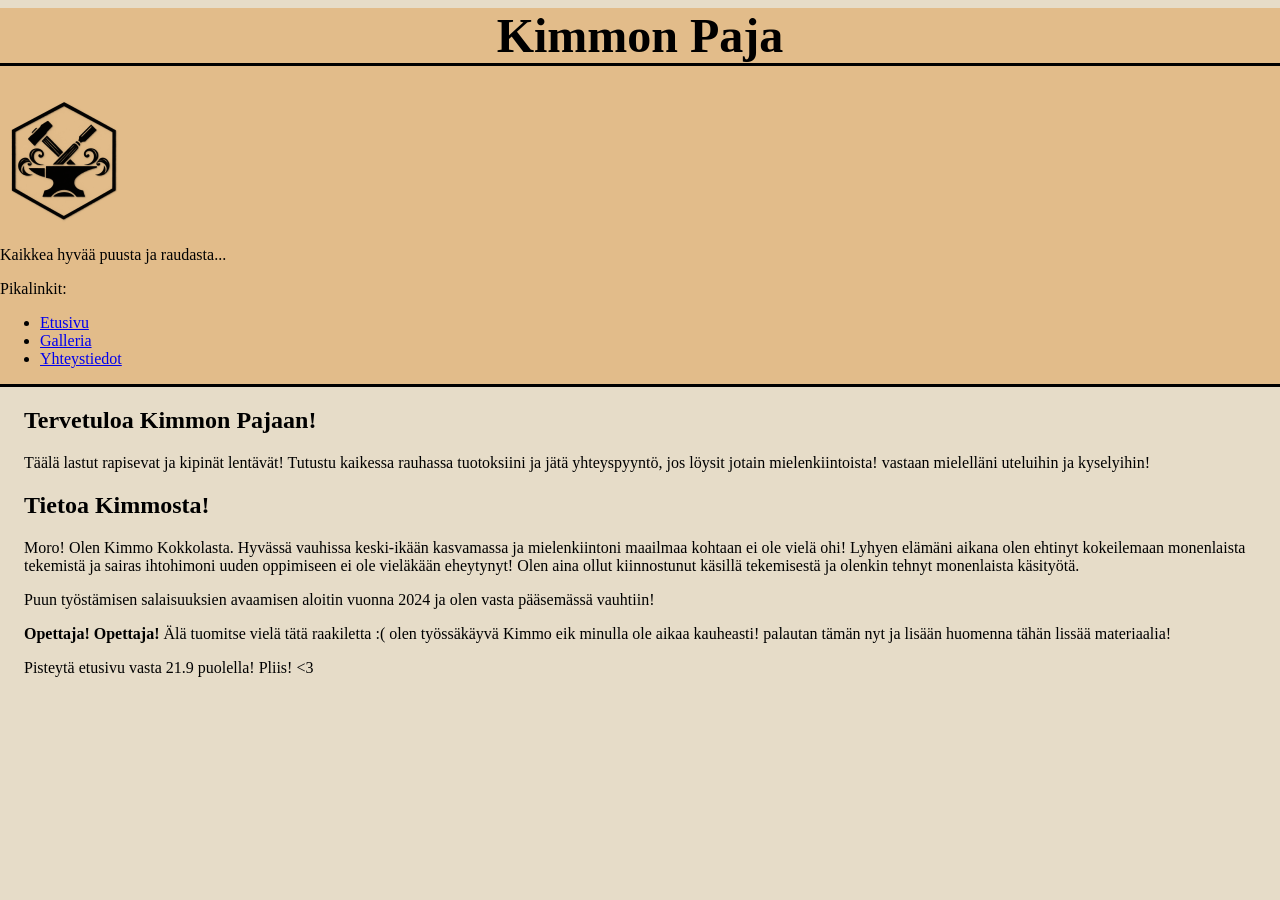
==== index.html @ 47b63506 "Lisäyksiä palautus 2:seen" ====
<!DOCTYPE html>
<html lang="en">

<head>
    <meta charset="UTF-8">
    <meta name="viewport" content="width=device-width, initial-scale=1.0">
    <title>Kimmon Paja</title>
    <link rel="stylesheet" href="CSS/layout.css">
    <style>
        .logo {
            width: 128px;
            height: 128px;
            cursor: pointer;
        }
    </style>
</head>

<body>
    <!--Yläosa alue, missä tulee olemaan otsikko, joku hieno slogan ja linkki etusivulle ja muihin paikkoihi-->
    <header class="ylaosa">
        <h1> Kimmon Paja</h1>
        <a href="index.html">
        <img src="Kuvat/Logo.png" alt="Kimmon Paja logo" width="128" height="128">
        </a>
        <p>Kaikkea hyvää puusta ja raudasta...</p>
        <p>Pikalinkit:</p>
        <ul>
            <li><a href="index.html">Etusivu</a></li>
            <li><a href="galleria.html">Galleria</a></li>
            <li><a href="yhteystiedot.html">Yhteystiedot</a></li>
        </ul>

    </header>

    <section>
        <h2>Tervetuloa Kimmon Pajaan!</h2>
        <p>Täälä lastut rapisevat ja kipinät lentävät! Tutustu kaikessa rauhassa tuotoksiini ja jätä
            yhteyspyyntö, jos löysit jotain mielenkiintoista! vastaan mielelläni uteluihin ja kyselyihin!
        </p>

    </section>
    <section>
        <h2>Tietoa Kimmosta!</h2>
        <p>Moro! Olen Kimmo Kokkolasta. Hyvässä vauhissa keski-ikään kasvamassa ja mielenkiintoni maailmaa kohtaan
            ei ole vielä ohi! Lyhyen elämäni aikana olen ehtinyt kokeilemaan monenlaista tekemistä ja sairas ihtohimoni
            uuden oppimiseen ei ole vieläkään eheytynyt! Olen aina ollut kiinnostunut käsillä tekemisestä ja olenkin
            tehnyt
            monenlaista käsityötä.
        </p>
        <p> Puun työstämisen salaisuuksien avaamisen aloitin vuonna 2024 ja olen vasta pääsemässä vauhtiin!

        </p>
    </section>

    <p><strong>Opettaja! Opettaja!</strong> Älä tuomitse vielä tätä raakiletta :( olen työssäkäyvä Kimmo eik
        minulla ole aikaa kauheasti! palautan tämän nyt ja lisään huomenna tähän lissää materiaalia! </p>
    <p>Pisteytä etusivu vasta 21.9 puolella! Pliis! <3 </p>


</body>

</html>
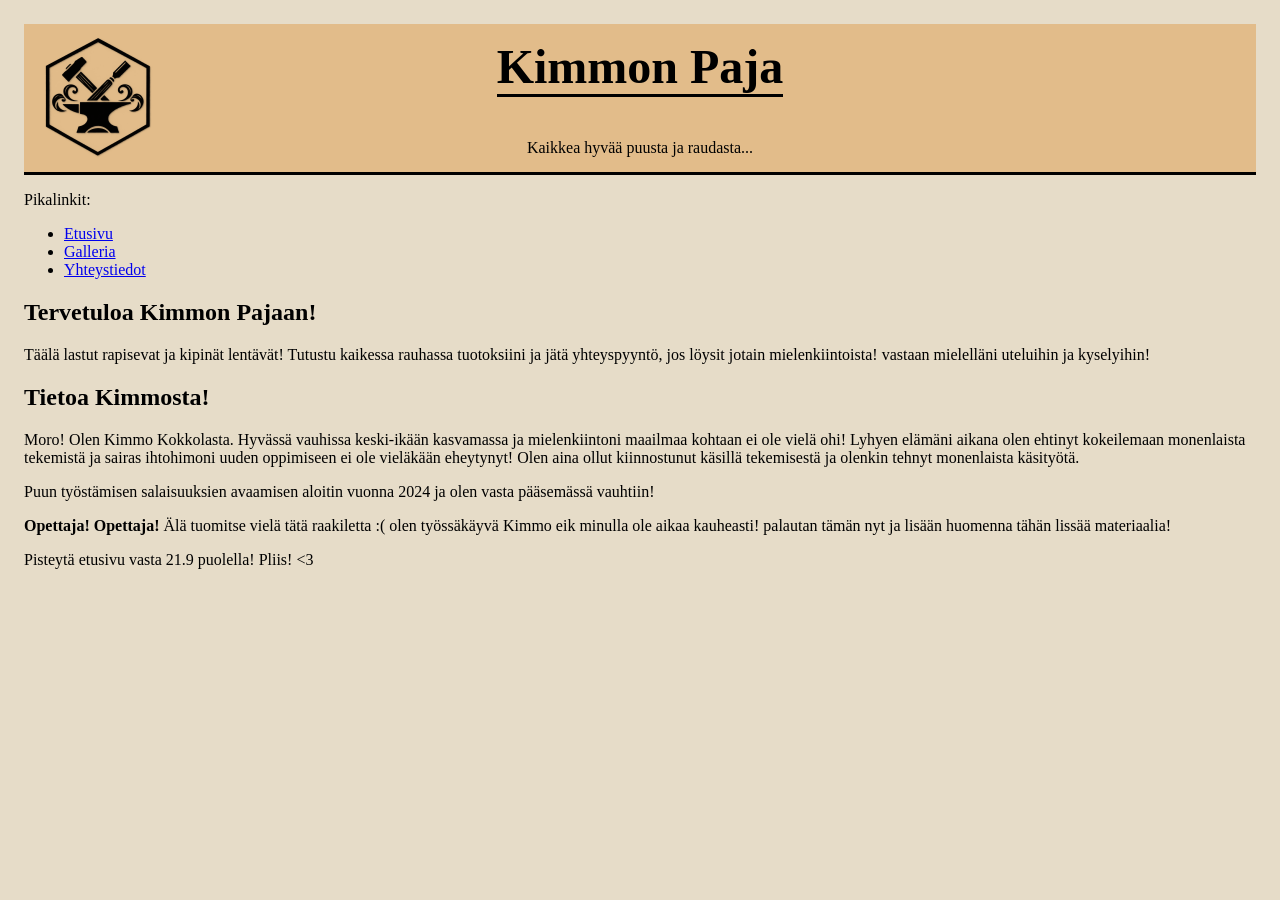
==== commit 803aeea8: "tosikoinnin korjaus ja navin erottaminen headerista" ====
--- a/index.html
+++ b/index.html
@@ -1,36 +1,38 @@
 <!DOCTYPE html>
-<html lang="en">
+<html lang="fi">
 
 <head>
     <meta charset="UTF-8">
     <meta name="viewport" content="width=device-width, initial-scale=1.0">
     <title>Kimmon Paja</title>
     <link rel="stylesheet" href="CSS/layout.css">
-    <style>
-        .logo {
-            width: 128px;
-            height: 128px;
-            cursor: pointer;
-        }
-    </style>
+    
 </head>
 
 <body>
     <!--Yläosa alue, missä tulee olemaan otsikko, joku hieno slogan ja linkki etusivulle ja muihin paikkoihi-->
     <header class="ylaosa">
+        <div class="brandi">
+        
+        <a href="index.html">
+        <img src="Kuvat/Logo.png" alt="Kimmon Paja logo" width="128" height="128" class="logo">
+        </a>
         <h1> Kimmon Paja</h1>
-        <a href="index.html">
-        <img src="Kuvat/Logo.png" alt="Kimmon Paja logo" width="128" height="128">
-        </a>
-        <p>Kaikkea hyvää puusta ja raudasta...</p>
+        <p class="slogan">Kaikkea hyvää puusta ja raudasta...</p>    
+    </div>
+    </header>
+    
+    <nav class="vakionavi" aria-label="Pikalinkit">
+
+    
         <p>Pikalinkit:</p>
         <ul>
             <li><a href="index.html">Etusivu</a></li>
             <li><a href="galleria.html">Galleria</a></li>
             <li><a href="yhteystiedot.html">Yhteystiedot</a></li>
         </ul>
-
-    </header>
+    </nav>
+    
 
     <section>
         <h2>Tervetuloa Kimmon Pajaan!</h2>
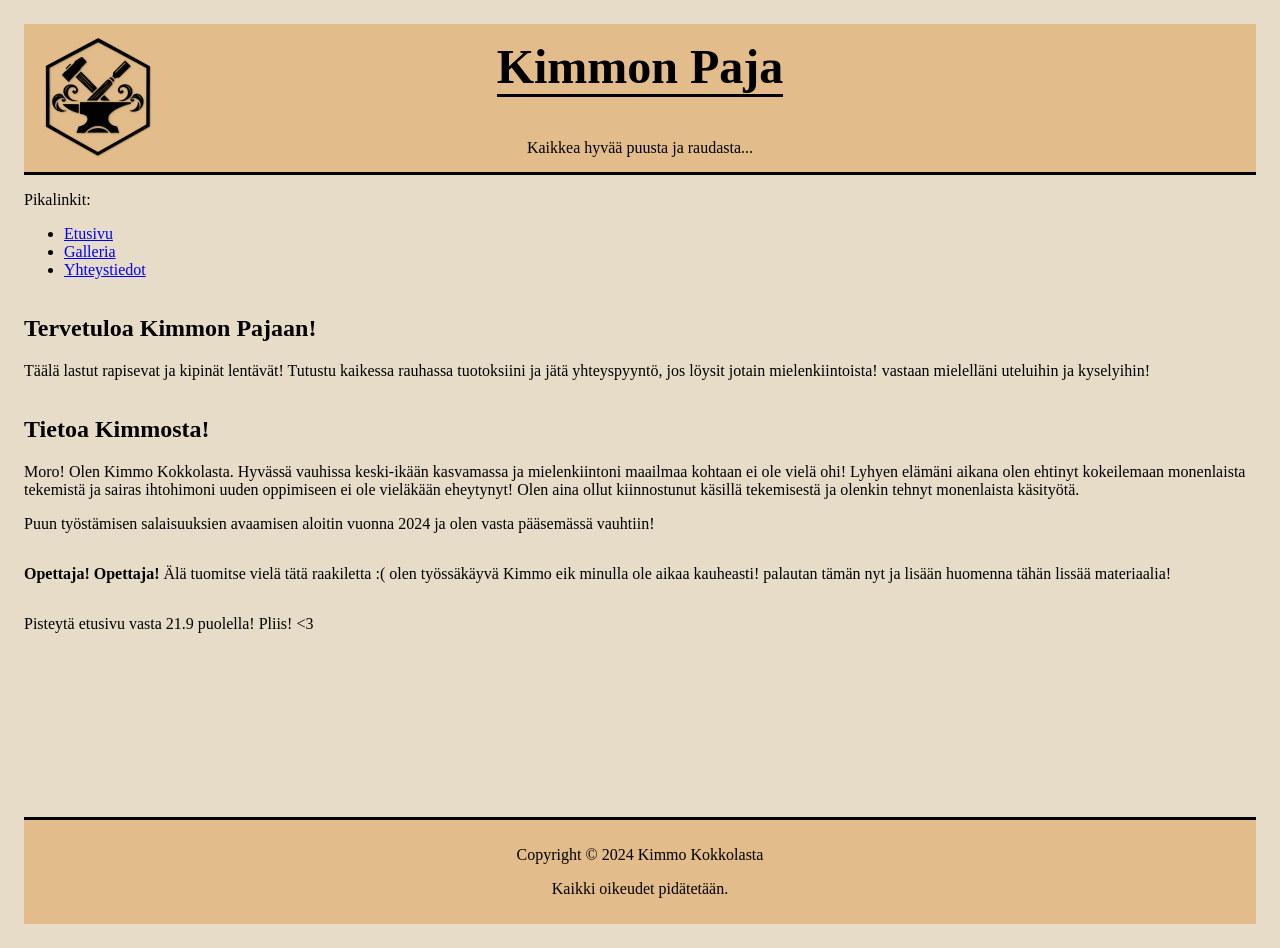
==== commit 8853fb15: "Mitä ny ehti tehdä töissä" ====
--- a/index.html
+++ b/index.html
@@ -10,6 +10,7 @@
 </head>
 
 <body>
+
     <!--Yläosa alue, missä tulee olemaan otsikko, joku hieno slogan ja linkki etusivulle ja muihin paikkoihi-->
     <header class="ylaosa">
         <div class="brandi">
@@ -58,7 +59,13 @@
         minulla ole aikaa kauheasti! palautan tämän nyt ja lisään huomenna tähän lissää materiaalia! </p>
     <p>Pisteytä etusivu vasta 21.9 puolella! Pliis! <3 </p>
 
+    <footer>
+    <p>Copyright &copy; 2024 Kimmo Kokkolasta</p>
+    <p> Kaikki oikeudet pidätetään.</p>
+</footer>
 
 </body>
 
+
+
 </html>
--- a/CSS/layout.css
+++ b/CSS/layout.css
@@ -0,0 +1,78 @@
+/* Jotta footer pysyy alhaalla, vaikka sivulla ei ole sisältöä */
+html, body {
+margin: 0;
+min-height: 100%;
+}
+
+body {
+    /* Asetetaan minimi korkeus 100vh, jotta footer pysyy alhaalla */
+    min-height: 100vh;
+    display: flex;
+    flex-direction: column;
+    
+    background-color:rgb(230, 220, 200);
+    font-family:Georgia, 'Times New Roman', Times, serif;
+    margin: 24px;
+}
+/* Yläosan muotoilu */
+.ylaosa {
+    text-align: center;
+    padding: 10px 10px 10px;
+    border-bottom: 3px solid black;
+    background-color:rgb(226, 188, 138);
+}
+.brandi {
+    display: grid;
+    width:100%;
+    grid-template-columns:1fr auto 1fr;
+    grid-template-rows: auto auto;
+    align-items: center;
+    gap: 1rem;
+}
+.brandi a {
+    grid-column: 1;
+    grid-row: 1 / 3;
+    justify-self: left;
+}
+.logo {
+    display:block;
+    cursor: pointer;
+    width: 128px;
+    height: 128px;
+    object-fit:contain;
+}
+
+.brandi h1 {
+    grid-column: 2;
+    grid-row: 1;
+    margin: 0;
+    text-align: center;
+    font-family:'Rockwell';
+    font-size: 48px;
+    border-bottom: 3px solid black;
+    justify-self:center;
+    
+}
+.slogan {
+    grid-column: 2;
+    grid-row: 2;
+    margin: 1rem 0 0;
+    text-align: center;
+    justify-self: center;
+}
+.kuvat {
+    padding: 10px;
+    img {
+        max-width: 500px;
+        width: 100%;
+        height:auto;
+    };
+}
+
+footer {
+    background-color: rgb(226, 188, 138);
+    text-align: center;
+    padding: 10px;
+    border-top: 3px solid black;
+    margin-top: auto;
+}
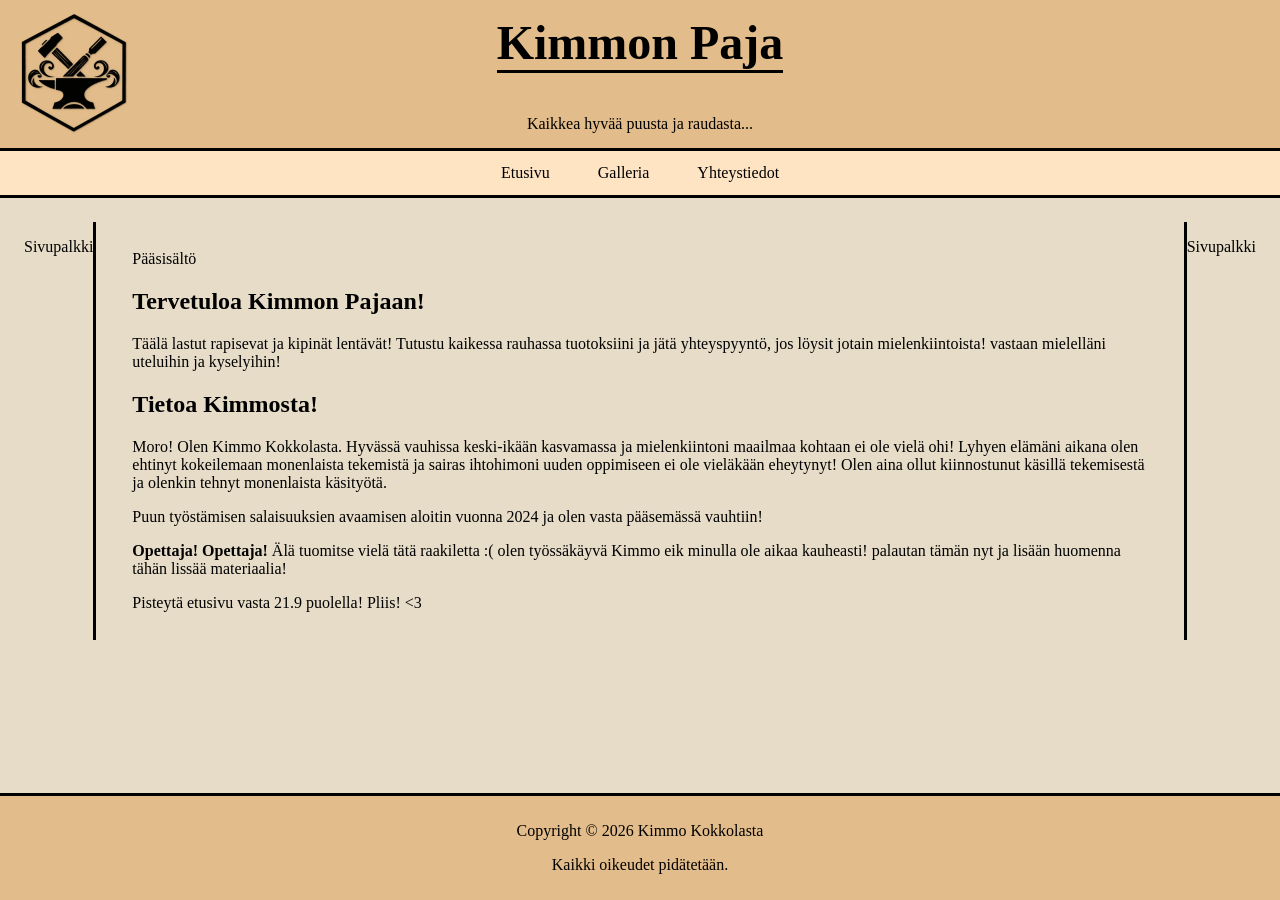
==== commit 1df9caef: "korjattu yhteystiedot ja galleria samaan pohjaan. lisätty kuville gridi alustavasti..." ====
--- a/index.html
+++ b/index.html
@@ -26,7 +26,6 @@
     <nav class="vakionavi" aria-label="Pikalinkit">
 
     
-        <p>Pikalinkit:</p>
         <ul>
             <li><a href="index.html">Etusivu</a></li>
             <li><a href="galleria.html">Galleria</a></li>
@@ -34,7 +33,13 @@
         </ul>
     </nav>
     
-
+    <!-- Tästä alkaa sisältö, ensimmäinen ja kolmas tyhjiä sivupalkkeja myöhempää käyttöä varten...-->
+<main class="sisalto">
+    <div class="vasen">
+        <p>Sivupalkki</p>
+    </div>
+    <article class="paasisalto">
+        <p>Pääsisältö</p>
     <section>
         <h2>Tervetuloa Kimmon Pajaan!</h2>
         <p>Täälä lastut rapisevat ja kipinät lentävät! Tutustu kaikessa rauhassa tuotoksiini ja jätä
@@ -54,13 +59,19 @@
 
         </p>
     </section>
-
+    
+    </div>
     <p><strong>Opettaja! Opettaja!</strong> Älä tuomitse vielä tätä raakiletta :( olen työssäkäyvä Kimmo eik
         minulla ole aikaa kauheasti! palautan tämän nyt ja lisään huomenna tähän lissää materiaalia! </p>
     <p>Pisteytä etusivu vasta 21.9 puolella! Pliis! <3 </p>
+</article>
 
+<div class="oikea">
+    <p>Sivupalkki</p>
+
+</main>
     <footer>
-    <p>Copyright &copy; 2024 Kimmo Kokkolasta</p>
+    <p>Copyright &copy; 2026 Kimmo Kokkolasta</p>
     <p> Kaikki oikeudet pidätetään.</p>
 </footer>
 
--- a/CSS/layout.css
+++ b/CSS/layout.css
@@ -12,7 +12,7 @@
     
     background-color:rgb(230, 220, 200);
     font-family:Georgia, 'Times New Roman', Times, serif;
-    margin: 24px;
+    margin: 0px;
 }
 /* Yläosan muotoilu */
 .ylaosa {
@@ -60,6 +60,64 @@
     text-align: center;
     justify-self: center;
 }
+/*Navigaation asettelua*/
+.vakionavi {
+    background-color:bisque;
+    padding: 3px;
+    border-bottom: 3px solid black;
+}
+.vakionavi p {
+    text-align: center;
+    margin: 0 0;
+}
+.vakionavi ul {
+    display: flex;
+    justify-content: center;
+    align-items: center;
+    flex-wrap: wrap;
+    gap: 1rem;
+
+    list-style: none;
+    margin: 0;
+    padding: 0;
+}
+.vakionavi a {
+    display:block;
+    text-decoration: none;
+    color: black;
+    padding: 10px 16px;
+}
+.vakionavi a:hover,
+.vakionavi a:focus-visible {
+    background-color: rgb(190,1451,95);
+    text-decoration:underline;
+
+}
+/* Mainin muotoilua ja sivupalkkien teko*/
+.sisalto {
+    display:grid;
+    grid-template-columns: max(100) minmax(100, 3200px) max(100);
+    gap: 24px;
+    padding: 24px;
+}
+
+.vasen {
+    grid-column: 1;
+    border-right: 3px solid black;
+
+}
+.paasisalto {
+    padding: 12px;
+    grid-column: 2;
+    min-width: 0px;
+
+}
+
+.oikea {
+    grid-column: 3;
+    border-left: 3px solid black;
+}
+
 .kuvat {
     padding: 10px;
     img {
@@ -75,4 +133,34 @@
     padding: 10px;
     border-top: 3px solid black;
     margin-top: auto;
+}
+/********************************************/
+/*                                          */
+/*          kuvagallerian matskua           */
+/*                                          */
+/********************************************/
+.galleria {
+    display: grid;
+    grid-template-columns: repeat(3, minmax(0, 1fr));
+    gap: 12px;
+    margin-top: 24px;
+}
+/*kuvakortti*/
+.kuvakortti {
+    min-width: 0;
+    padding: 12px;
+    background-color:blanchedalmond;
+    border: 2px solid rgb(80,60,40);
+    border-radius: 8px;
+}
+
+.kuvakortti img {
+    display: block;
+    width: fit-content;
+    aspect-ratio: auto;
+    object-fit: cover;
+    border-radius: 8px;
+}
+.kuvakortti p {
+    margin: 0;
 }
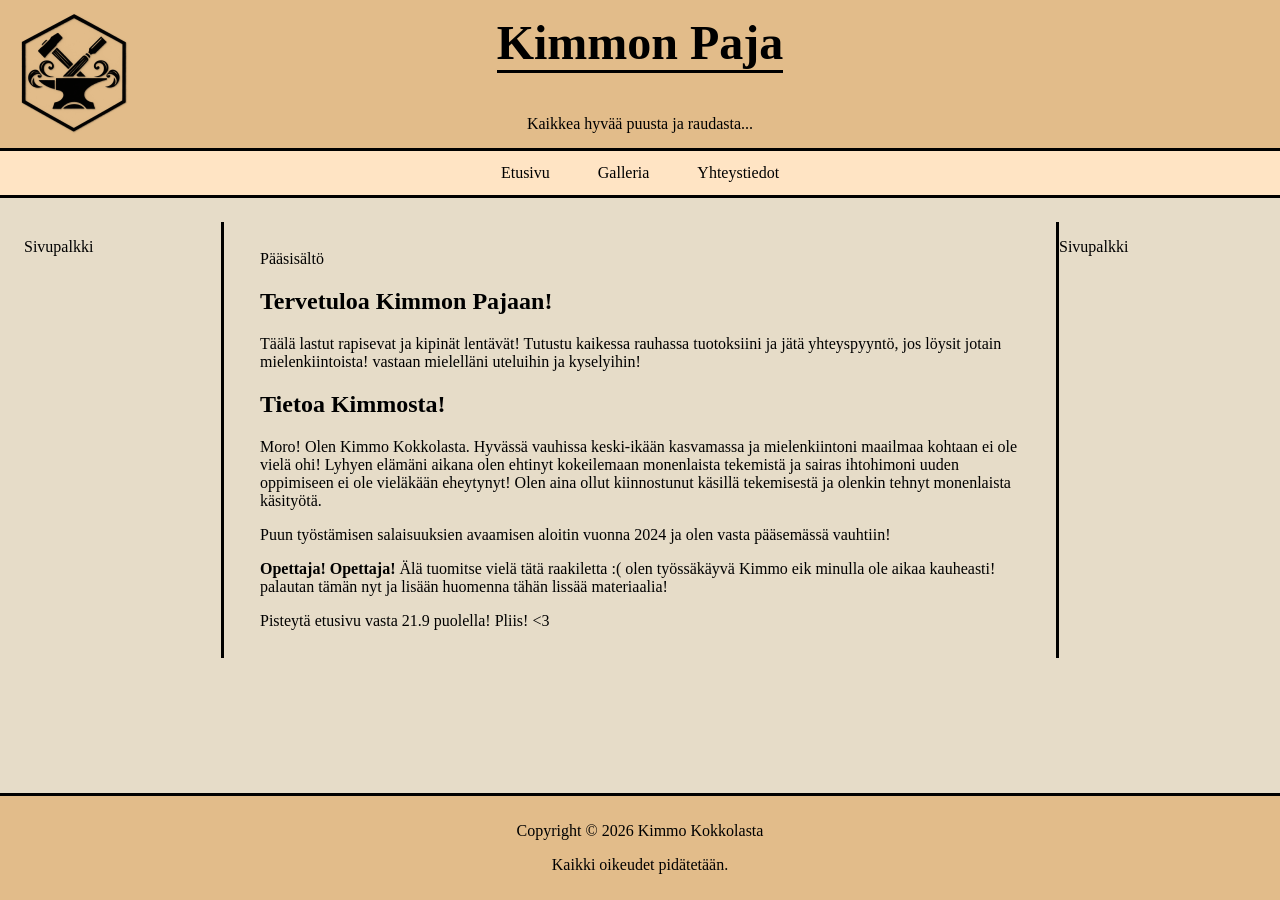
==== commit 9e50344d: "Edelliset virheet korjattu ja oikeat kuvat lisätty." ====
--- a/index.html
+++ b/index.html
@@ -6,7 +6,7 @@
     <meta name="viewport" content="width=device-width, initial-scale=1.0">
     <title>Kimmon Paja</title>
     <link rel="stylesheet" href="CSS/layout.css">
-    
+
 </head>
 
 <body>
@@ -14,66 +14,70 @@
     <!--Yläosa alue, missä tulee olemaan otsikko, joku hieno slogan ja linkki etusivulle ja muihin paikkoihi-->
     <header class="ylaosa">
         <div class="brandi">
-        
-        <a href="index.html">
-        <img src="Kuvat/Logo.png" alt="Kimmon Paja logo" width="128" height="128" class="logo">
-        </a>
-        <h1> Kimmon Paja</h1>
-        <p class="slogan">Kaikkea hyvää puusta ja raudasta...</p>    
-    </div>
+
+            <a href="index.html">
+                <img src="Kuvat/Logo.png" alt="Kimmon Paja logo" width="128" height="128" class="logo">
+            </a>
+            <h1> Kimmon Paja</h1>
+            <p class="slogan">Kaikkea hyvää puusta ja raudasta...</p>
+        </div>
     </header>
-    
+
     <nav class="vakionavi" aria-label="Pikalinkit">
 
-    
+
         <ul>
             <li><a href="index.html">Etusivu</a></li>
             <li><a href="galleria.html">Galleria</a></li>
             <li><a href="yhteystiedot.html">Yhteystiedot</a></li>
         </ul>
     </nav>
-    
+
     <!-- Tästä alkaa sisältö, ensimmäinen ja kolmas tyhjiä sivupalkkeja myöhempää käyttöä varten...-->
-<main class="sisalto">
-    <div class="vasen">
-        <p>Sivupalkki</p>
-    </div>
-    <article class="paasisalto">
-        <p>Pääsisältö</p>
-    <section>
-        <h2>Tervetuloa Kimmon Pajaan!</h2>
-        <p>Täälä lastut rapisevat ja kipinät lentävät! Tutustu kaikessa rauhassa tuotoksiini ja jätä
-            yhteyspyyntö, jos löysit jotain mielenkiintoista! vastaan mielelläni uteluihin ja kyselyihin!
-        </p>
+    <main class="sisalto">
+        <div class="vasen">
+            <p>Sivupalkki</p>
+        </div>
+        <article class="paasisalto">
+            <p>Pääsisältö</p>
+            <section>
+                <h2>Tervetuloa Kimmon Pajaan!</h2>
+                <p>Täälä lastut rapisevat ja kipinät lentävät! Tutustu kaikessa rauhassa tuotoksiini ja jätä
+                    yhteyspyyntö, jos löysit jotain mielenkiintoista! vastaan mielelläni uteluihin ja kyselyihin!
+                </p>
 
-    </section>
-    <section>
-        <h2>Tietoa Kimmosta!</h2>
-        <p>Moro! Olen Kimmo Kokkolasta. Hyvässä vauhissa keski-ikään kasvamassa ja mielenkiintoni maailmaa kohtaan
-            ei ole vielä ohi! Lyhyen elämäni aikana olen ehtinyt kokeilemaan monenlaista tekemistä ja sairas ihtohimoni
-            uuden oppimiseen ei ole vieläkään eheytynyt! Olen aina ollut kiinnostunut käsillä tekemisestä ja olenkin
-            tehnyt
-            monenlaista käsityötä.
-        </p>
-        <p> Puun työstämisen salaisuuksien avaamisen aloitin vuonna 2024 ja olen vasta pääsemässä vauhtiin!
+            </section>
+            <section>
+                <h2>Tietoa Kimmosta!</h2>
+                <p>Moro! Olen Kimmo Kokkolasta. Hyvässä vauhissa keski-ikään kasvamassa ja mielenkiintoni maailmaa
+                    kohtaan
+                    ei ole vielä ohi! Lyhyen elämäni aikana olen ehtinyt kokeilemaan monenlaista tekemistä ja sairas
+                    ihtohimoni
+                    uuden oppimiseen ei ole vieläkään eheytynyt! Olen aina ollut kiinnostunut käsillä tekemisestä ja
+                    olenkin
+                    tehnyt
+                    monenlaista käsityötä.
+                </p>
+                <p> Puun työstämisen salaisuuksien avaamisen aloitin vuonna 2024 ja olen vasta pääsemässä vauhtiin!
 
-        </p>
-    </section>
-    
-    </div>
-    <p><strong>Opettaja! Opettaja!</strong> Älä tuomitse vielä tätä raakiletta :( olen työssäkäyvä Kimmo eik
-        minulla ole aikaa kauheasti! palautan tämän nyt ja lisään huomenna tähän lissää materiaalia! </p>
-    <p>Pisteytä etusivu vasta 21.9 puolella! Pliis! <3 </p>
-</article>
+                </p>
+            </section>
 
-<div class="oikea">
-    <p>Sivupalkki</p>
+            </div>
+            <p><strong>Opettaja! Opettaja!</strong> Älä tuomitse vielä tätä raakiletta :( olen työssäkäyvä Kimmo eik
+                minulla ole aikaa kauheasti! palautan tämän nyt ja lisään huomenna tähän lissää materiaalia! </p>
+            <p>Pisteytä etusivu vasta 21.9 puolella! Pliis! <3 </p>
+        </article>
 
-</main>
+        <div class="oikea">
+            <p>Sivupalkki</p>
+        </div>
+    </main>
+
     <footer>
-    <p>Copyright &copy; 2026 Kimmo Kokkolasta</p>
-    <p> Kaikki oikeudet pidätetään.</p>
-</footer>
+        <p>Copyright &copy; 2026 Kimmo Kokkolasta</p>
+        <p> Kaikki oikeudet pidätetään.</p>
+    </footer>
 
 </body>
 
--- a/CSS/layout.css
+++ b/CSS/layout.css
@@ -89,14 +89,14 @@
 }
 .vakionavi a:hover,
 .vakionavi a:focus-visible {
-    background-color: rgb(190,1451,95);
+    background-color: rgb(190,145,95);
     text-decoration:underline;
 
 }
 /* Mainin muotoilua ja sivupalkkien teko*/
 .sisalto {
     display:grid;
-    grid-template-columns: max(100) minmax(100, 3200px) max(100);
+    grid-template-columns: 200px minmax(0, 1fr) 200px;
     gap: 24px;
     padding: 24px;
 }
@@ -121,7 +121,7 @@
 .kuvat {
     padding: 10px;
     img {
-        max-width: 500px;
+        max-width: 250px;
         width: 100%;
         height:auto;
     };
@@ -156,11 +156,29 @@
 
 .kuvakortti img {
     display: block;
-    width: fit-content;
+    width: 100%;
+    height: 300px;
     aspect-ratio: auto;
-    object-fit: cover;
+    object-fit: scale-down;
     border-radius: 8px;
 }
 .kuvakortti p {
     margin: 0;
+}
+
+/* Uniikki id kilvelle, koska muut kuvat on yksittäisiä */
+#kilpikuvat {
+    display: flex;
+    justify-content:center;
+    align-items:center;
+    gap: 8px;
+}
+#kilpikuvat img {
+    width: 50%;
+    height: 250px;
+    object-fit: contain;
+    min-width: 0;
+}
+#kilpitekstit {
+    margin-top: 8px;
 }
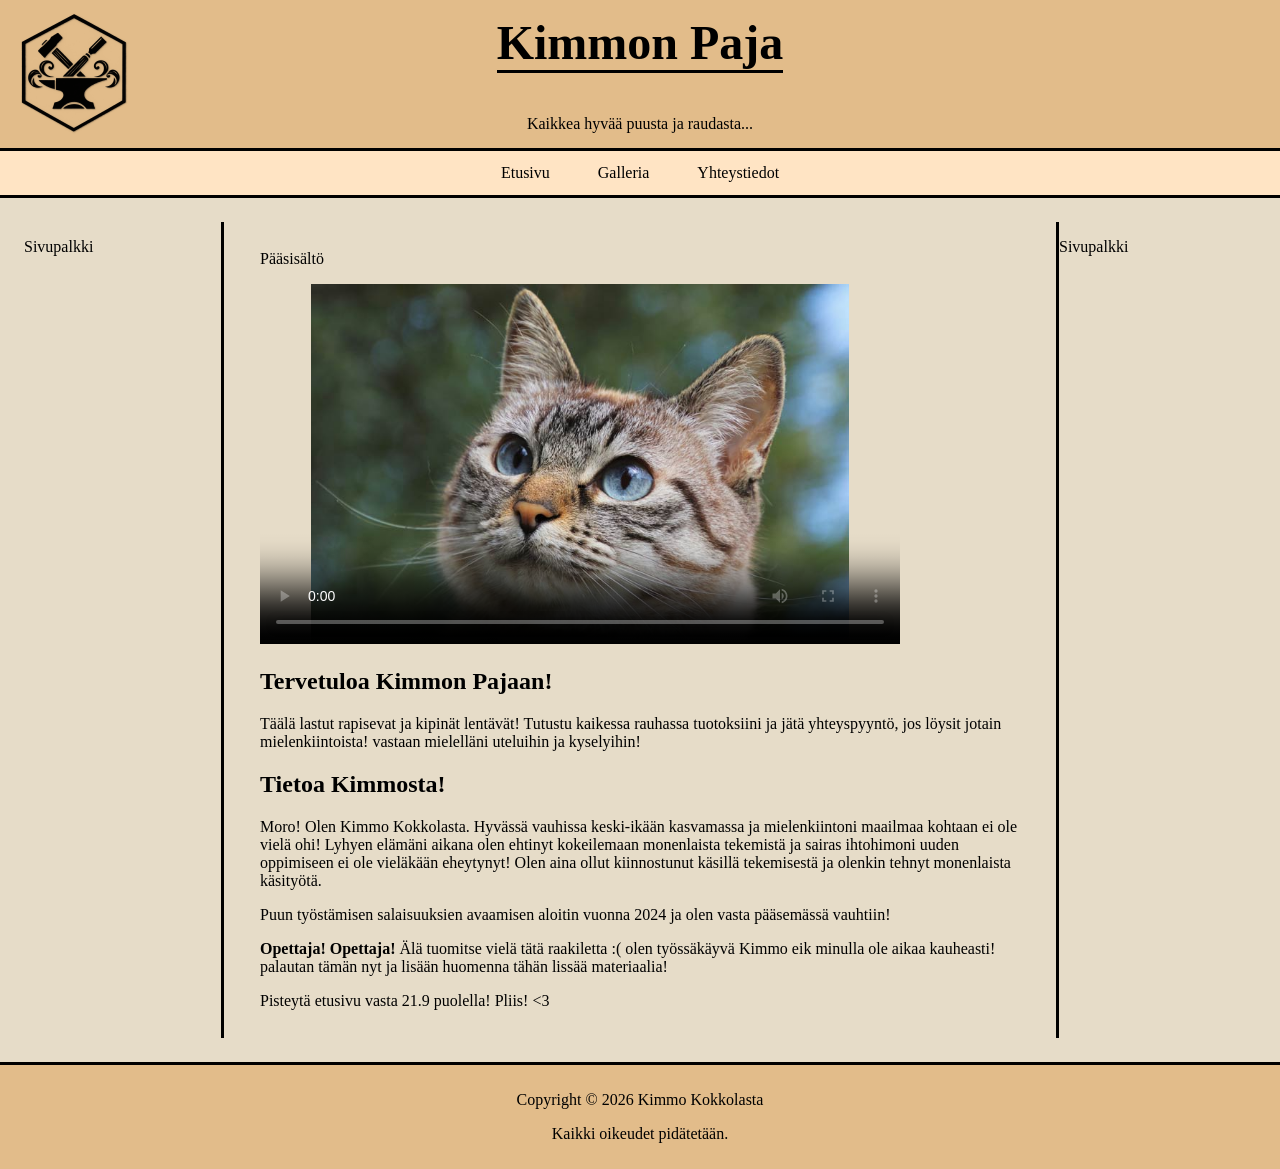
==== commit 6be371ac: "Video lisätty, muttei toimi?" ====
--- a/index.html
+++ b/index.html
@@ -40,6 +40,14 @@
         </div>
         <article class="paasisalto">
             <p>Pääsisältö</p>
+
+            <div id="ainutvideo">
+                <video controls preload="metadata" poster="Kuvat/Gisse_1.jpg" width="640" height="360" autoplay loop>
+                    <source src="Videot/woodworking.mp4" type="video/mp4">
+                    Selaimesi ei tue vidoen toistoa.
+                    
+                </video>
+            </div>
             <section>
                 <h2>Tervetuloa Kimmon Pajaan!</h2>
                 <p>Täälä lastut rapisevat ja kipinät lentävät! Tutustu kaikessa rauhassa tuotoksiini ja jätä
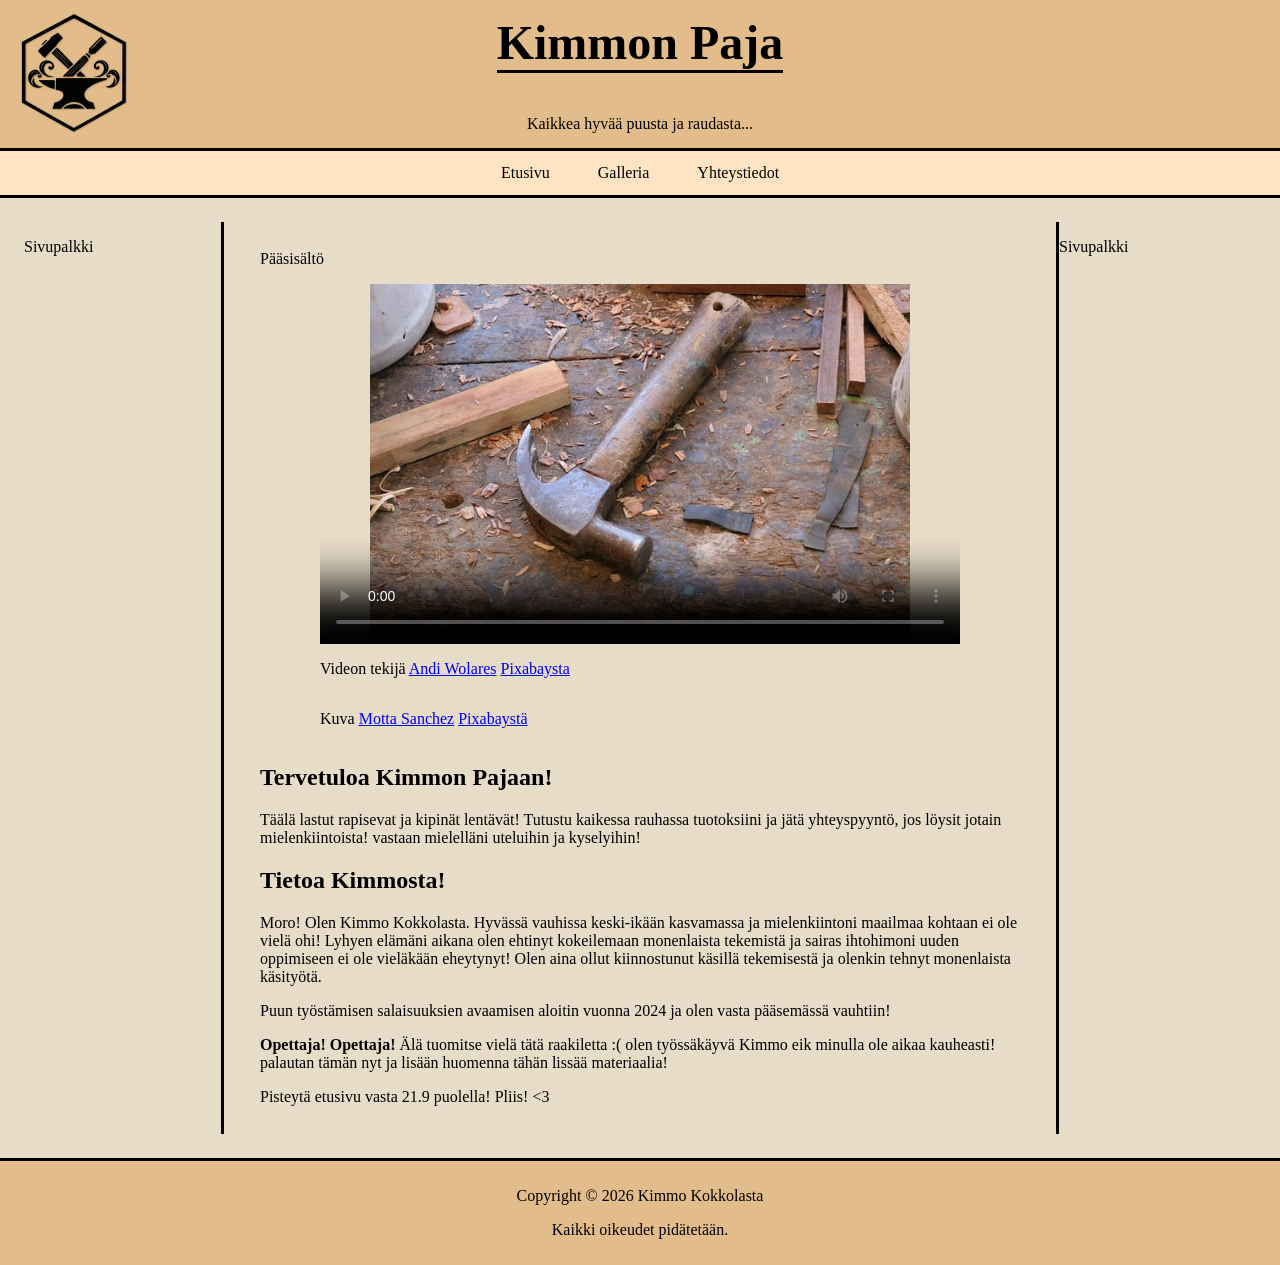
==== commit 4ee7ca06: "Lisätty positio (stiky navi) juttu ja palautuskelpoinen" ====
--- a/index.html
+++ b/index.html
@@ -42,12 +42,13 @@
             <p>Pääsisältö</p>
 
             <div id="ainutvideo">
-                <video controls preload="metadata" poster="Kuvat/Gisse_1.jpg" width="640" height="360" autoplay loop>
+                <video controls preload="metadata" poster="Kuvat/wwposter.jpg" width="640" height="360" autoplay loop>
                     <source src="Videot/woodworking.mp4" type="video/mp4">
-                    Selaimesi ei tue vidoen toistoa.
-                    
                 </video>
+                <p>Videon tekijä <a href="https://pixabay.com/fi/users/andywolares-35304861/?utm_source=link-attribution&utm_medium=referral&utm_campaign=video&utm_content=166808">Andi Wolares</a> <a href="https://pixabay.com/fi//?utm_source=link-attribution&utm_medium=referral&utm_campaign=video&utm_content=166808">Pixabaysta</a></p>
+                <p>Kuva <a href="https://pixabay.com/fi/users/enokenoc-8480545/?utm_source=link-attribution&utm_medium=referral&utm_campaign=image&utm_content=4536226">Motta Sanchez</a> <a href="https://pixabay.com/fi//?utm_source=link-attribution&utm_medium=referral&utm_campaign=image&utm_content=4536226">Pixabaystä</a></p>
             </div>
+
             <section>
                 <h2>Tervetuloa Kimmon Pajaan!</h2>
                 <p>Täälä lastut rapisevat ja kipinät lentävät! Tutustu kaikessa rauhassa tuotoksiini ja jätä
--- a/CSS/layout.css
+++ b/CSS/layout.css
@@ -62,9 +62,13 @@
 }
 /*Navigaation asettelua*/
 .vakionavi {
+    position:sticky;
+    top: 0;
+    z-index: 100;
     background-color:bisque;
     padding: 3px;
     border-bottom: 3px solid black;
+
 }
 .vakionavi p {
     text-align: center;
@@ -181,4 +185,12 @@
 }
 #kilpitekstit {
     margin-top: 8px;
+}
+
+/* Video juttuja */
+#ainutvideo {
+    display:grid;
+    justify-content:center;
+    align-items:center;
+
 }
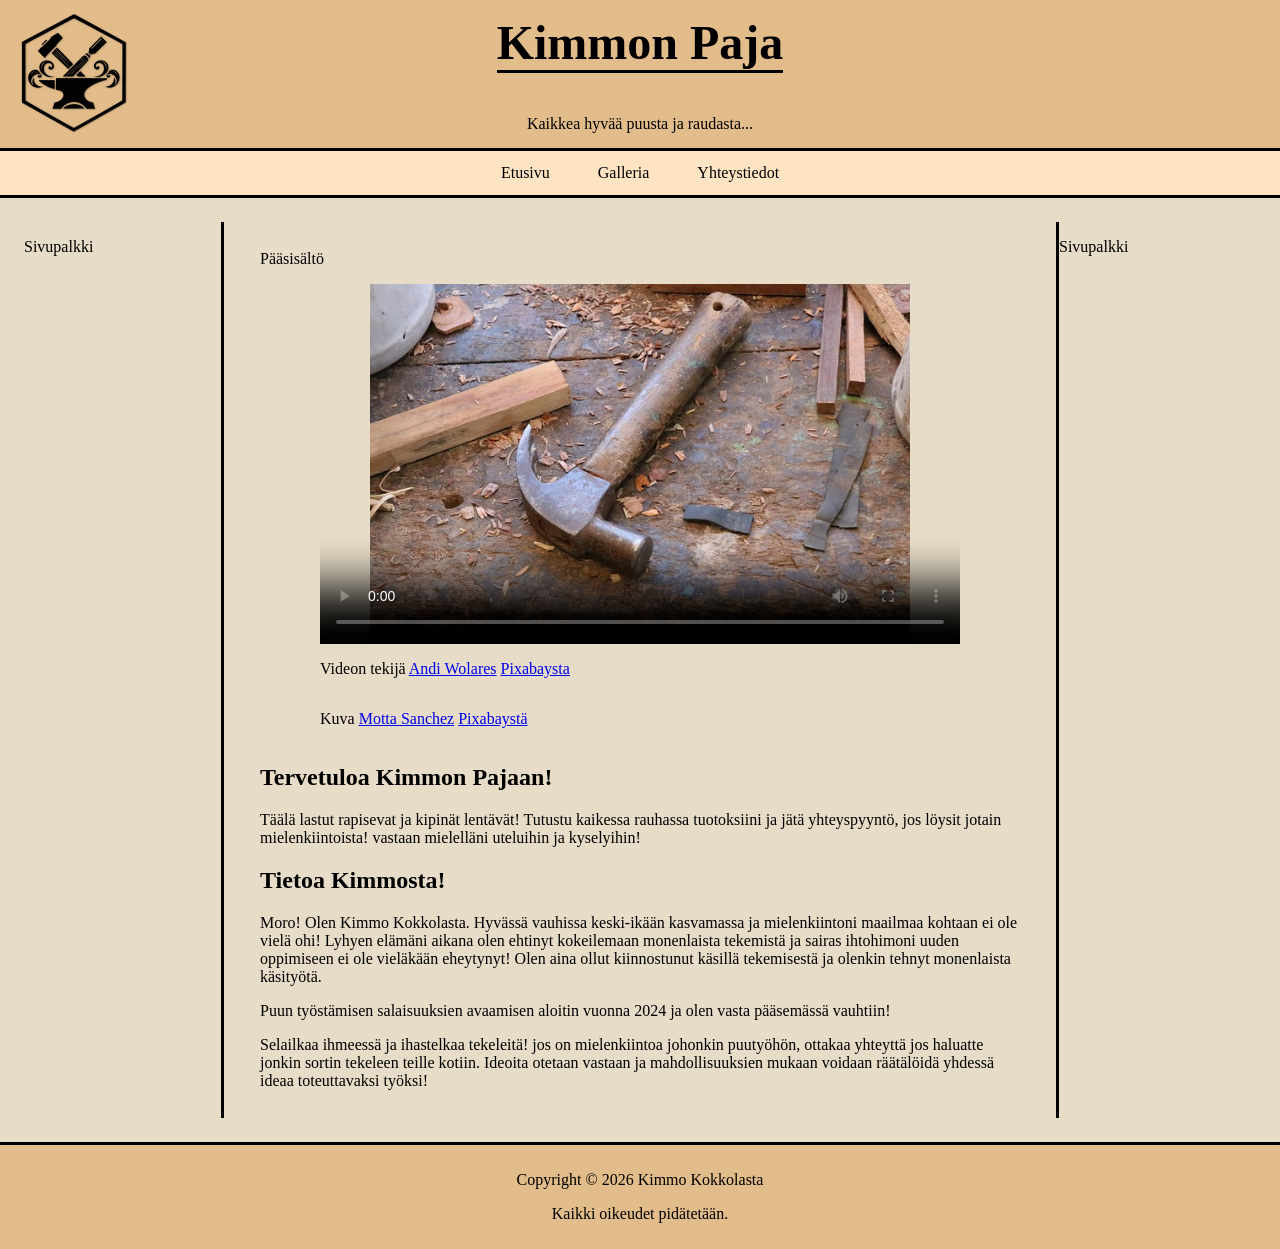
==== commit b226912c: "Korjailtu etusivua" ====
--- a/index.html
+++ b/index.html
@@ -45,8 +45,16 @@
                 <video controls preload="metadata" poster="Kuvat/wwposter.jpg" width="640" height="360" autoplay loop>
                     <source src="Videot/woodworking.mp4" type="video/mp4">
                 </video>
-                <p>Videon tekijä <a href="https://pixabay.com/fi/users/andywolares-35304861/?utm_source=link-attribution&utm_medium=referral&utm_campaign=video&utm_content=166808">Andi Wolares</a> <a href="https://pixabay.com/fi//?utm_source=link-attribution&utm_medium=referral&utm_campaign=video&utm_content=166808">Pixabaysta</a></p>
-                <p>Kuva <a href="https://pixabay.com/fi/users/enokenoc-8480545/?utm_source=link-attribution&utm_medium=referral&utm_campaign=image&utm_content=4536226">Motta Sanchez</a> <a href="https://pixabay.com/fi//?utm_source=link-attribution&utm_medium=referral&utm_campaign=image&utm_content=4536226">Pixabaystä</a></p>
+                <p>Videon tekijä <a
+                        href="https://pixabay.com/fi/users/andywolares-35304861/?utm_source=link-attribution&utm_medium=referral&utm_campaign=video&utm_content=166808">Andi
+                        Wolares</a> <a
+                        href="https://pixabay.com/fi//?utm_source=link-attribution&utm_medium=referral&utm_campaign=video&utm_content=166808">Pixabaysta</a>
+                </p>
+                <p>Kuva <a
+                        href="https://pixabay.com/fi/users/enokenoc-8480545/?utm_source=link-attribution&utm_medium=referral&utm_campaign=image&utm_content=4536226">Motta
+                        Sanchez</a> <a
+                        href="https://pixabay.com/fi//?utm_source=link-attribution&utm_medium=referral&utm_campaign=image&utm_content=4536226">Pixabaystä</a>
+                </p>
             </div>
 
             <section>
@@ -73,9 +81,11 @@
             </section>
 
             </div>
-            <p><strong>Opettaja! Opettaja!</strong> Älä tuomitse vielä tätä raakiletta :( olen työssäkäyvä Kimmo eik
-                minulla ole aikaa kauheasti! palautan tämän nyt ja lisään huomenna tähän lissää materiaalia! </p>
-            <p>Pisteytä etusivu vasta 21.9 puolella! Pliis! <3 </p>
+            <p>
+                Selailkaa ihmeessä ja ihastelkaa tekeleitä! jos on mielenkiintoa johonkin puutyöhön, ottakaa yhteyttä jos haluatte
+                jonkin sortin tekeleen teille kotiin. Ideoita otetaan vastaan ja mahdollisuuksien mukaan voidaan räätälöidä yhdessä ideaa
+                toteuttavaksi työksi!
+            </p>
         </article>
 
         <div class="oikea">
